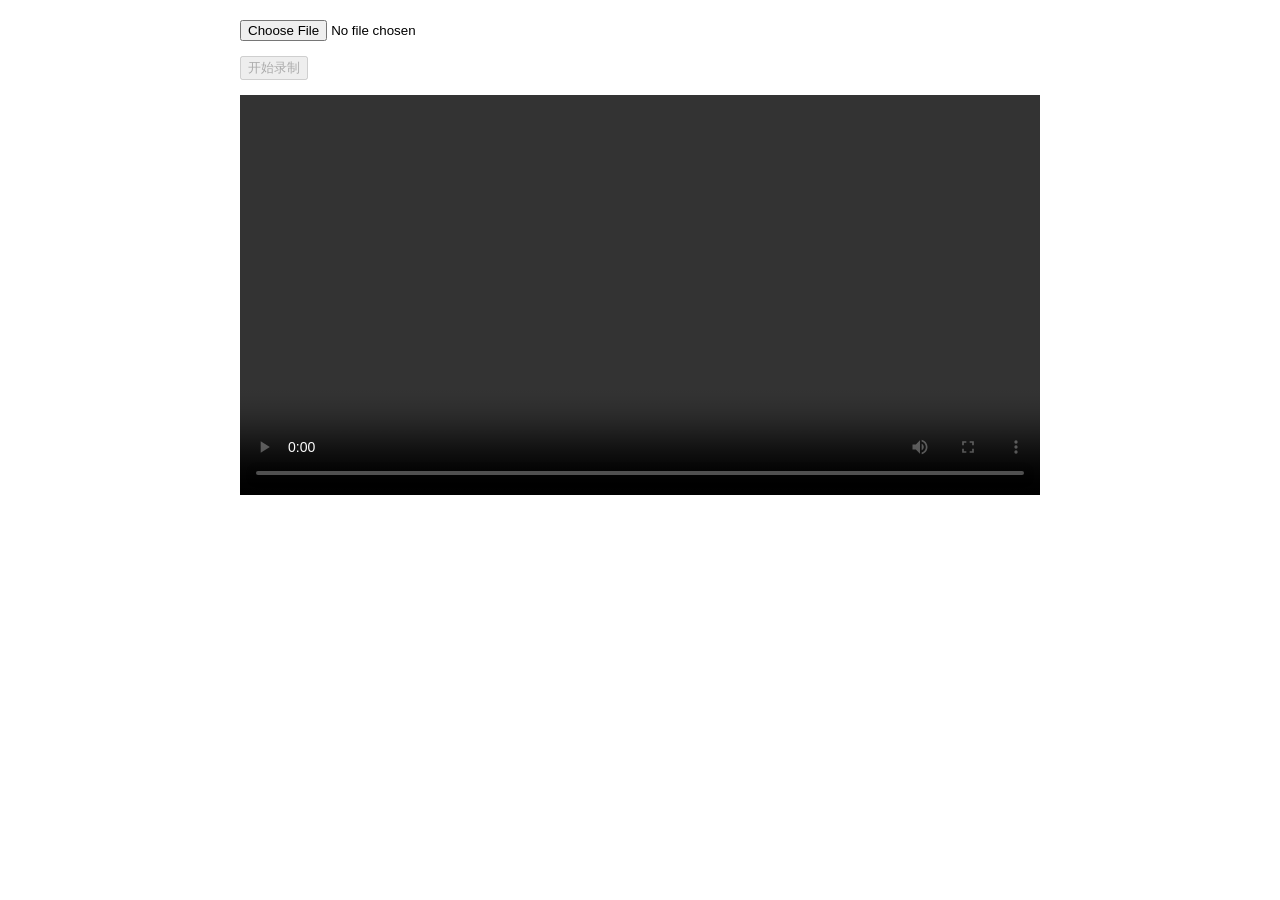
==== files/2.html @ 1686db97 "Create 2.html" ====
<!DOCTYPE html>
<html>

<head>
    <title>视频水印处理系统</title>
    <style>
        .container {
            max-width: 800px;
            margin: 20px auto;
        }

        #preview {
            width: 100%;
            background: #000;
        }

        .controls {
            margin: 15px 0;
        }

        canvas {
            display: none;
        }
    </style>
</head>

<body>
    <div class="container">
        <input type="file" id="videoInput" accept="video/*" />
        <div class="controls">
            <button id="startBtn" disabled>开始录制</button>
        </div>
        <video id="preview" controls></video>
        <a id="downloadLink" style="display:none;">下载视频</a>
        <canvas id="canvas"></canvas>
    </div>

    <script>
        const videoInput = document.getElementById('videoInput');
        const preview = document.getElementById('preview');
        const startBtn = document.getElementById('startBtn');
        const downloadLink = document.getElementById('downloadLink');
        const canvas = document.getElementById('canvas');
        const ctx = canvas.getContext('2d');

        let mediaRecorder;
        let recordedChunks = [];
        let currentLocation = { latitude: '获取中...', longitude: '获取中...' };

        // 获取地理位置
        navigator.geolocation.getCurrentPosition(position => {
            currentLocation = {
                latitude: position.coords.latitude.toFixed(4),
                longitude: position.coords.longitude.toFixed(4)
            };
        }, () => {
            console.log('地理位置获取失败，使用默认位置');
            currentLocation = { latitude: 39.9042, longitude: 116.4074 }; // 北京默认坐标
        });

        // 视频上传处理
        videoInput.addEventListener('change',async function (e) {
            const file = e.target.files;
            if (file) {
                const file = e.target.files;
                const stream = await file.stream();
                preview.src = URL.createObjectURL(new MediaStream([stream]));
                startBtn.disabled = false;
            }
        });

        // 水印绘制函数
        function drawWatermark() {
            ctx.drawImage(preview, 0, 0, canvas.width, canvas.height);

            // 水印样式
            ctx.font = '14px Arial';
            ctx.fillStyle = 'rgba(255,255,255,0.7)';
            ctx.textAlign = 'right';

            // 动态水印内容
            const date = new Date();
            const watermarkText = [
                `时间：${date.toLocaleString()}`,
                `坐标：${currentLocation.latitude}, ${currentLocation.longitude}`
            ];

            // 绘制水印
            watermarkText.forEach((text, index) => {
                ctx.fillText(text, canvas.width - 20, 30 + (index * 20));
            });

            requestAnimationFrame(drawWatermark);
        }

        // 录制控制
        startBtn.addEventListener('click', () => {
            // 设置Canvas尺寸匹配视频
            canvas.width = preview.videoWidth;
            canvas.height = preview.videoHeight;

            // 启动绘制循环
            preview.play();
            requestAnimationFrame(drawWatermark);

            // 配置媒体录制器
            const stream = canvas.captureStream(30);
            mediaRecorder = new MediaRecorder(stream, {
                mimeType: 'video/webm;codecs=vp9'
            });

            mediaRecorder.ondataavailable = (e) => {
                if (e.data.size > 0) recordedChunks.push(e.data);
            };

            mediaRecorder.onstop = () => {
                const blob = new Blob(recordedChunks, { type: 'video/webm' });
                downloadLink.href = URL.createObjectURL(blob);
                downloadLink.download = `watermarked-video-${Date.now()}.webm`;
                downloadLink.style.display = 'block';
            };

            mediaRecorder.start();
            startBtn.textContent = '停止录制';
            startBtn.onclick = () => {
                mediaRecorder.stop();
                startBtn.disabled = true;
            };
        });

        // 初始化视频元数据
        preview.addEventListener('loadedmetadata', () => {
            canvas.width = preview.videoWidth;
            canvas.height = preview.videoHeight;
        });
    </script>
</body>

</html>
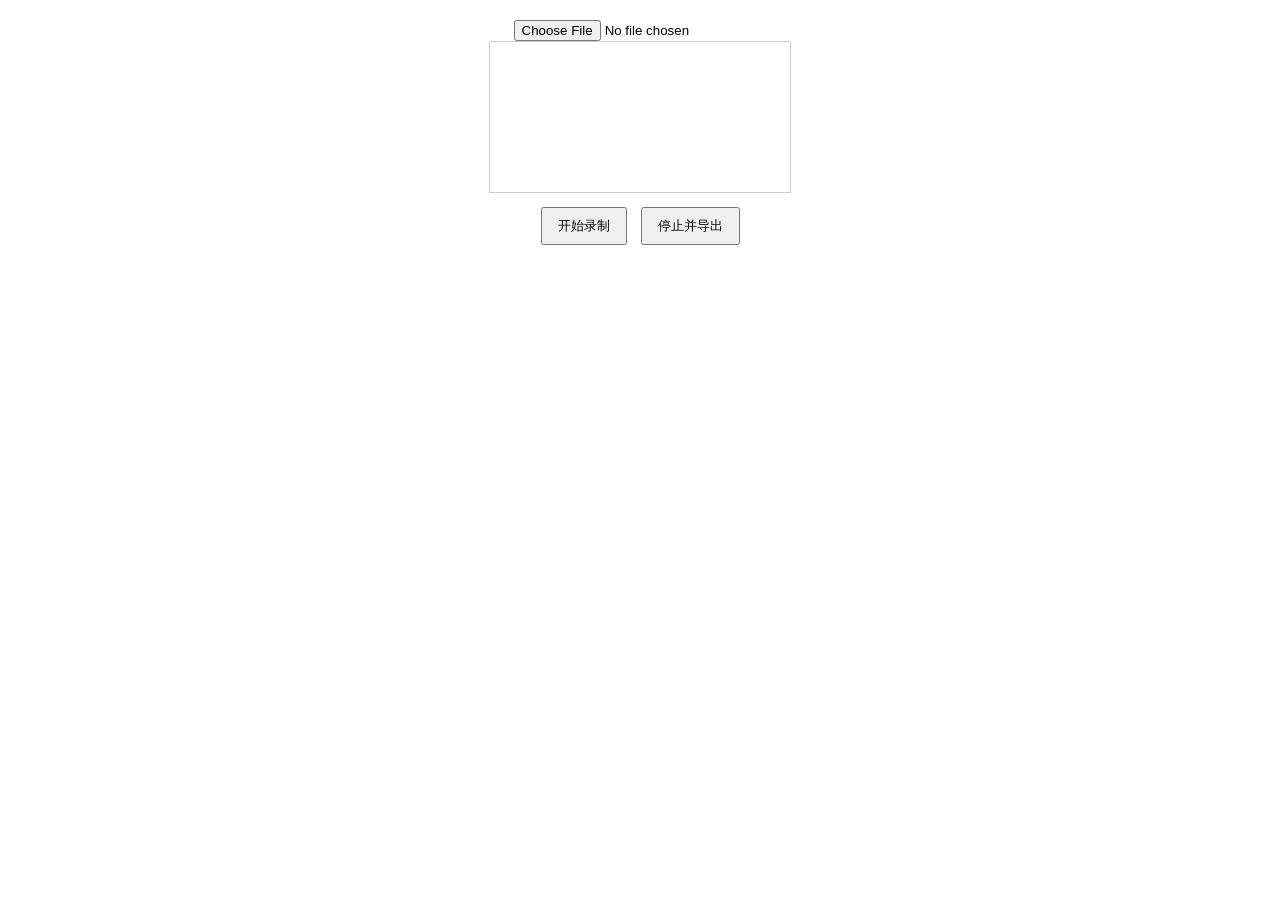
==== commit 15ca8c20: "Update 2.html" ====
--- a/files/2.html
+++ b/files/2.html
@@ -1,139 +1,135 @@
 <!DOCTYPE html>
 <html>
-
 <head>
-    <title>视频水印处理系统</title>
+    <title>纯前端视频水印处理</title>
     <style>
         .container {
             max-width: 800px;
             margin: 20px auto;
+            text-align: center;
         }
-
         #preview {
-            width: 100%;
-            background: #000;
+            border: 1px solid #ccc;
+            max-width: 100%;
         }
-
         .controls {
-            margin: 15px 0;
+            margin: 10px 0;
         }
-
-        canvas {
-            display: none;
+        button {
+            padding: 8px 15px;
+            margin: 0 5px;
         }
     </style>
 </head>
-
 <body>
     <div class="container">
-        <input type="file" id="videoInput" accept="video/*" />
+        <input type="file" id="videoInput" accept="video/*">
+        <div class="video-box">
+            <canvas id="preview"></canvas>
+        </div>
         <div class="controls">
-            <button id="startBtn" disabled>开始录制</button>
+            <button onclick="startRecording()">开始录制</button>
+            <button onclick="stopRecording()">停止并导出</button>
         </div>
-        <video id="preview" controls></video>
-        <a id="downloadLink" style="display:none;">下载视频</a>
-        <canvas id="canvas"></canvas>
     </div>
 
-    <script>
-        const videoInput = document.getElementById('videoInput');
-        const preview = document.getElementById('preview');
-        const startBtn = document.getElementById('startBtn');
-        const downloadLink = document.getElementById('downloadLink');
-        const canvas = document.getElementById('canvas');
-        const ctx = canvas.getContext('2d');
+<script>
+let isRecording = false;
+let mediaRecorder;
+let recordedChunks = [];
+let geoData = { lat: 0, lng: 0 };
+const canvas = document.getElementById('preview');
+const ctx = canvas.getContext('2d');
+const video = document.createElement('video');
 
-        let mediaRecorder;
-        let recordedChunks = [];
-        let currentLocation = { latitude: '获取中...', longitude: '获取中...' };
+// 获取地理位置
+navigator.geolocation.watchPosition(position => {
+    geoData.lat = position.coords.latitude.toFixed(6);
+    geoData.lng = position.coords.longitude.toFixed(6);
+}, error => {
+    console.error('获取地理位置失败:', error);
+}, {
+    enableHighAccuracy: true,
+    timeout: 5000,
+    maximumAge: 0
+});
 
-        // 获取地理位置
-        navigator.geolocation.getCurrentPosition(position => {
-            currentLocation = {
-                latitude: position.coords.latitude.toFixed(4),
-                longitude: position.coords.longitude.toFixed(4)
-            };
-        }, () => {
-            console.log('地理位置获取失败，使用默认位置');
-            currentLocation = { latitude: 39.9042, longitude: 116.4074 }; // 北京默认坐标
-        });
+// 处理文件上传
+document.getElementById('videoInput').addEventListener('change', function(e) {
+    const file = e.target.files[0];
+    if (!file) return;
 
-        // 视频上传处理
-        videoInput.addEventListener('change',async function (e) {
-            const file = e.target.files;
-            if (file) {
-                const file = e.target.files;
-                const stream = await file.stream();
-                preview.src = URL.createObjectURL(new MediaStream([stream]));
-                startBtn.disabled = false;
-            }
-        });
+    video.src = URL.createObjectURL(file);
+    video.muted = true; // 静音播放避免音频限制
+    
+    video.onloadedmetadata = () => {
+        canvas.width = video.videoWidth;
+        canvas.height = video.videoHeight;
+        video.play();
+        drawFrame();
+    };
+});
 
-        // 水印绘制函数
-        function drawWatermark() {
-            ctx.drawImage(preview, 0, 0, canvas.width, canvas.height);
+// 绘制视频帧和水印
+function drawFrame() {
+    if (video.paused || video.ended) return;
 
-            // 水印样式
-            ctx.font = '14px Arial';
-            ctx.fillStyle = 'rgba(255,255,255,0.7)';
-            ctx.textAlign = 'right';
+    ctx.drawImage(video, 0, 0, canvas.width, canvas.height);
+    
+    // 添加水印
+    const datetime = new Date().toLocaleString();
+    const location = `${geoData.lat}, ${geoData.lng}`;
+    
+    // 水印背景
+    ctx.fillStyle = 'rgba(0, 0, 0, 0.4)';
+    ctx.fillRect(10, canvas.height - 70, 400, 60);
+    
+    // 文字内容
+    ctx.fillStyle = 'white';
+    ctx.font = '18px Arial';
+    ctx.fillText(`时间: ${datetime}`, 20, canvas.height - 50);
+    ctx.fillText(`位置: ${location}`, 20, canvas.height - 20);
 
-            // 动态水印内容
-            const date = new Date();
-            const watermarkText = [
-                `时间：${date.toLocaleString()}`,
-                `坐标：${currentLocation.latitude}, ${currentLocation.longitude}`
-            ];
+    requestAnimationFrame(drawFrame);
+}
 
-            // 绘制水印
-            watermarkText.forEach((text, index) => {
-                ctx.fillText(text, canvas.width - 20, 30 + (index * 20));
-            });
+// 视频录制功能
+function startRecording() {
+    if (!video.src) return alert('请先选择视频文件');
+    
+    const stream = canvas.captureStream(30);
+    recordedChunks = [];
+    mediaRecorder = new MediaRecorder(stream, {
+        mimeType: 'video/webm;codecs=vp9'
+    });
 
-            requestAnimationFrame(drawWatermark);
-        }
+    mediaRecorder.ondataavailable = e => {
+        if (e.data.size > 0) recordedChunks.push(e.data);
+    };
 
-        // 录制控制
-        startBtn.addEventListener('click', () => {
-            // 设置Canvas尺寸匹配视频
-            canvas.width = preview.videoWidth;
-            canvas.height = preview.videoHeight;
+    mediaRecorder.start();
+    isRecording = true;
+}
 
-            // 启动绘制循环
-            preview.play();
-            requestAnimationFrame(drawWatermark);
-
-            // 配置媒体录制器
-            const stream = canvas.captureStream(30);
-            mediaRecorder = new MediaRecorder(stream, {
-                mimeType: 'video/webm;codecs=vp9'
-            });
-
-            mediaRecorder.ondataavailable = (e) => {
-                if (e.data.size > 0) recordedChunks.push(e.data);
-            };
-
-            mediaRecorder.onstop = () => {
-                const blob = new Blob(recordedChunks, { type: 'video/webm' });
-                downloadLink.href = URL.createObjectURL(blob);
-                downloadLink.download = `watermarked-video-${Date.now()}.webm`;
-                downloadLink.style.display = 'block';
-            };
-
-            mediaRecorder.start();
-            startBtn.textContent = '停止录制';
-            startBtn.onclick = () => {
-                mediaRecorder.stop();
-                startBtn.disabled = true;
-            };
-        });
-
-        // 初始化视频元数据
-        preview.addEventListener('loadedmetadata', () => {
-            canvas.width = preview.videoWidth;
-            canvas.height = preview.videoHeight;
-        });
-    </script>
+function stopRecording() {
+    if (!isRecording) return;
+    
+    mediaRecorder.stop();
+    mediaRecorder.onstop = () => {
+        const blob = new Blob(recordedChunks, { type: 'video/webm' });
+        const url = URL.createObjectURL(blob);
+        
+        const a = document.createElement('a');
+        a.href = url;
+        a.download = `watermarked-${Date.now()}.webm`;
+        document.body.appendChild(a);
+        a.click();
+        document.body.removeChild(a);
+        
+        URL.revokeObjectURL(url);
+    };
+    isRecording = false;
+}
+</script>
 </body>
-
 </html>
